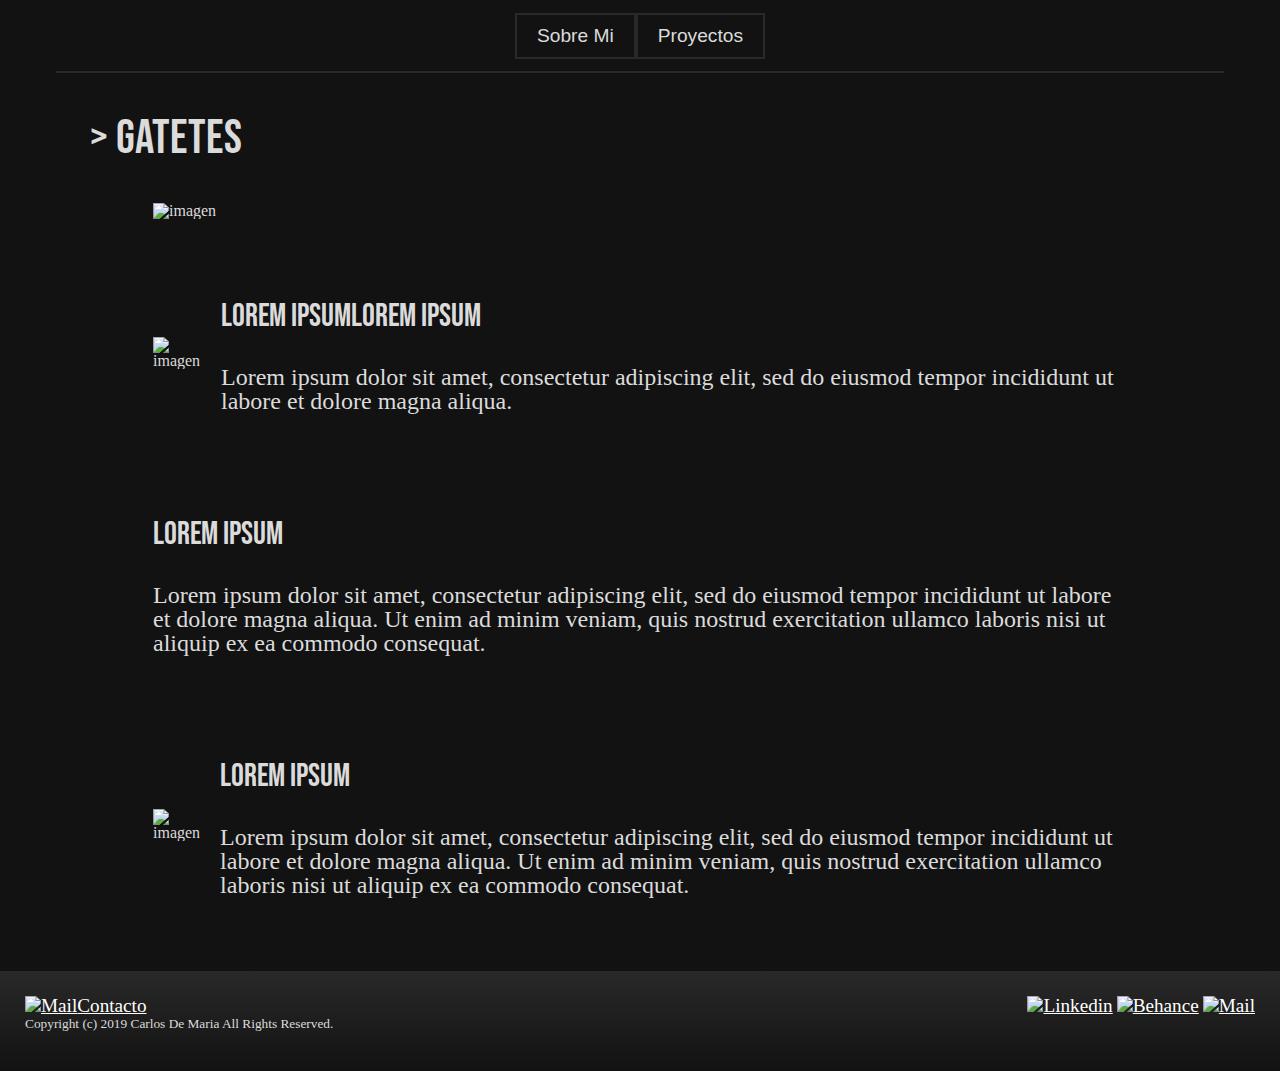
==== proyecto1_detalle.html @ 0931c713 "Subiendo proyecto" ====
<!DOCTYPE html>
<html lang="es">

<head>
  <meta charset="UTF-8">
  <title>Portfolio CDM</title>
  <link rel="stylesheet" href="reset.css" />
  <link rel="stylesheet" href="style.css" />
  <link rel="stylesheet" media="(max-width: 1000px)" href="responsive.css" />
  <link rel="stylesheet" href="BebasNeue_Base64.css">
</head>

<body>
  <div id="mainGrid" class="grid">
    <header>
      <div id="img_grid">
        <a href="index.html"><img src="IMG/Profile2.png" width=150px alt="Profile Picture"></a>
        <a href="#"><img src="IMG/linkedin.png" width=40px alt="Linkedin"></a>
        <a href="#"><img src="IMG/behance.png" width=40px alt="Behance"></a>
        <a href="mailto:carlosdemaria80@gmail.com"><img src="IMG/mail.png" width=40px alt="Mail"></a>
      </div>
      <div>
        <h1>Carlos De María</h1>
        <p>
          Caballero de la orden de la langosta.
          <br>
          Estudiante de Game Design.
          <br>
          Youtuber.
          <br>
          Gamer.
        </p>
      </div>
    </header>

    <nav>
      <a href="index.html">
        <button class="button_nav" type="button" name="SobreMi">
          Sobre Mi
        </button>
      </a>
      <a href="proyectos.html">
        <button class="button_nav" type="button" name="Proyectos">
          Proyectos
        </button>
      </a>
    </nav>

    <span>
      <hr></hr>
    </span>

    <main>
      <h2>Gatetes</h2>
      <div id="detalle" class="flex_column">
        <img src="http://lorempixel.com/1000/350/cats" alt="imagen">
        <article class="flex">
          <img src="http://lorempixel.com/500/300/cats" alt="imagen">
          <span>
            <h3>Lorem ipsumLorem ipsum</h3>
            <p>
              Lorem ipsum dolor sit amet, consectetur adipiscing elit,
              sed do eiusmod tempor incididunt ut labore et dolore magna aliqua.
            </p>
          </span>
        </article>
        <article>
          <h3>Lorem ipsum</h3>
          <p>
            Lorem ipsum dolor sit amet, consectetur adipiscing elit,
            sed do eiusmod tempor incididunt ut labore et dolore magna
            aliqua. Ut enim ad minim veniam, quis nostrud exercitation
            ullamco laboris nisi ut aliquip ex ea commodo consequat.
          </p>
        </article>
        <article class="flex">
          <img src="http://lorempixel.com/500/200/cats" alt="imagen">
          <span>
            <h3>Lorem ipsum</h3>
            <p>
              Lorem ipsum dolor sit amet, consectetur adipiscing elit,
              sed do eiusmod tempor incididunt ut labore et dolore magna
              aliqua. Ut enim ad minim veniam, quis nostrud exercitation
              ullamco laboris nisi ut aliquip ex ea commodo consequat.
            </p>
          </span>
        </article>
      </div>
    </main>
    <footer>
      <div class="flex">
        <a href="mailto:carlosdemaria80@gmail.com"><img src="IMG/mail_simple.png" width=25px alt="Mail">Contacto</a>
        <span>
          <a href="#"><img src="IMG/linkedin.png" width=40px alt="Linkedin"></a>
          <a href="#"><img src="IMG/behance.png" width=40px alt="Behance"></a>
          <a href="mailto:carlosdemaria80@gmail.com"><img src="IMG/mail.png" width=40px alt="Mail"></a>
        </span>
      </div>
      <small>Copyright (c) 2019 Carlos De Maria All Rights Reserved.</small>
    </footer>
  </div>
  <script src="script.js"></script>
</body>

</html>
---- style.css ----
body {
  background-color: #121212;
  color: #dbdbdb;
  font-family: calibri;
  margin: 0;
  overflow-x: hidden; /*evitar barra de scroll horizontal debido a las animaciones*/
}

main{
  margin: 0 5vw 0 5vw; /*90% contenido*/
}

main .flex_column{
  margin: 0 5vw 0 5vw; /*80% contenido*/
}

main h2::before{ /*antes de cada h2 dentro de main*/
  content: "> ";
}

h1{
  font-size: 4rem;
  font-family: Bebas Neue;
  font-weight: normal;
}

h2{
  font-size: 3rem;
  font-family: Bebas Neue;
  font-weight: normal;
}

h3{
  font-size: 2rem;
  font-family: Bebas Neue;
  font-weight: normal;
}

p{
  font-size: 1.5rem;
}

hr { /*linea horizontal*/
  width: 95%;
  height: 2px;
  margin: auto;
  background-color: #292929;
  border: 0;
}


/*FOOTER*/

footer{
  background:-webkit-linear-gradient(to bottom, #292929, #121212);
  background:linear-gradient(to bottom, #292929, #121212);
}

footer .flex{
  justify-content: space-between;
}

footer a{
  color: white;
  font-size: 1.2rem;
}


/*HEADER*/

header{
  display:flex;
  justify-content: center;
  align-items: center;
  background:-webkit-linear-gradient(to bottom, #121212, #292929);
  background:linear-gradient(to bottom, #121212, #292929);
}

header div:last-child{
  margin-left: 35px;
}

header h1{
  margin: 0;
}

header p{
  margin: 0 0 0 20px; /*margen izquierda*/
  font-size: 1.2rem;
}

#img_grid{
  display: grid;
  height: 150px;
  grid-template-columns: auto 1fr;
  grid-template-rows: auto auto auto;
  grid-gap: 10px;
  align-items: center;
}

#img_grid a:first-child{
  grid-column-start: 2;
  grid-row-start: 1;
  grid-row-end: 4;
}


/*GRID ESTRUCTURA*/

.grid{
  display: grid;
  width: 100%;
  height: 100%;
  grid-template-columns: 1fr;
  grid-template-rows: 250px 70px 4px 1fr 100px;
}

.grid_noHeader{
  display: grid;
  width: 100%;
  height: 100%;
  grid-template-columns: 1fr;
  grid-template-rows: 1px 70px 4px 1fr 100px;
}

#mainGrid > *{ /*solo a los hijos directos*/
  padding: 0 25px 0 25px;
}

#mainGrid nav{
  display: flex;
  justify-content: center;
  align-items: center;
  background-image:url(IMG/background_tile.png);
  background-repeat:repeat;
}

#mainGrid footer{
  padding-top: 25px;
}


/*FLEX*/

.flex{
  display: flex;
}

.flex_column{
  display: flex;
  flex-direction: column;
}


/*SOBRE MI*/

#sobre_mi .flex{
  margin-bottom: 50px;
  align-items: center;
}

#sobre_mi img{
  margin-right: 50px;
}

#sobre_mi article:nth-child(2n+1) img{
  float: right;
  margin-left: 50px;
  margin-right: 0; /*quitar el puesto anteriormente*/
}

#sobre_mi p{
  font-size: 2rem;
  flex-grow: 1;
  align-self: center; /*centrar vertical*/
  text-align: center; /*texto centrado*/
}


/*PROYECTOS*/

#proyectos article{
  background-color: #292929;
  margin-bottom: 50px;
  position: relative;
  left: 500px;
  opacity: 0;
}

#proyectos a{ /*ocupar todo el area del article*/
  position: absolute;
  width: 100%;
  height: 100%;
}

#proyectos a:hover{
  opacity: 0.1;
  background-color: blue;
}

#proyectos img{
  align-self: center; /*evitar stretch*/
}

#proyectos .flex div{
  min-width: 300px;
}

#proyectos h3{
  margin: 20px;
}

#proyectos p{
  margin: 20px;
}

/*DETALLE*/

#detalle > *{
  margin-bottom: 50px;
}

#detalle img{
  float: left;
  margin-right: 20px;
  align-self: center; /*evitar stretch*/
}

#detalle > img{ /*la primera imagen, hija directa del flex*/
  width: 100%;
  margin: 0 0 50px 0;
  float: none;
}

#detalle p{
  min-width: 300px;
}


/*BOTONES*/

.button_nav{
  background-color: Transparent;
  border: 2px solid #292929;
  font-size: 1.2rem;
  color: #dbdbdb;
  padding: 10px 20px;
  transition-duration: 0.4s;
}

.button_selected{
  background-color: #292929;
}

.button_nav:hover{
  border: 2px solid #2f3b78;
}


/*ANIMACIONES*/

@keyframes entrar_fade {
  from {opacity: 0;}
  to {opacity: 1;}
}

.entrada_fade{
  animation: entrar_fade 1.5s;
  animation-delay: 0.5s;
  animation-fill-mode: backwards;
}

@keyframes entrar_derecha {
  0% {opacity: 0; left: 500px;}
  80% {opacity: 0.25; left: 0px;}
  100% {opacity: 1; left: 0px;}
}

.entrada_derecha{
  animation: entrar_derecha 1s;
  animation-fill-mode: forwards;
}

.oculto{
  opacity: 0;
}
---- responsive.css ----
header{
  flex-direction: column;
}

header p{
  text-align: center;
  margin: auto;
}

header div:last-child{
  margin-left: 0;
  margin-top: 10px;
}

.grid{
  grid-template-columns: minmax(0, 1fr);
  grid-template-rows: 385px 70px 4px 1fr 100px;
}


#img_grid{
  display: grid;
  height: 190px;
  grid-template-columns: 1fr 1fr 1fr;
  grid-template-rows: 1fr 1fr;
  grid-gap: 10px;
  justify-items: center;
}

#img_grid img:first-child{
  grid-column-start: span 3;
}



#sobre_mi article{
  flex-direction: column;
}

#sobre_mi article img{
  margin: auto;
}

#sobre_mi article:nth-child(2n+1) img{ /*necesario porque el anterior no sobreescribia el de style.css*/
  margin: auto;
}



#proyectos .flex{
  flex-wrap: wrap;
}

#proyectos img{
  width: 100%;
}



#detalle .flex{
  flex-wrap: wrap;
}

#detalle article img{
  float: none;
  margin: auto;
  width: 80%;
}
---- BebasNeue_Base64.css ----
@font-face {
    font-family: 'Bebas Neue';
    src: url([data-uri]) format('truetype');
    font-weight: normal;
    font-style: normal;
}
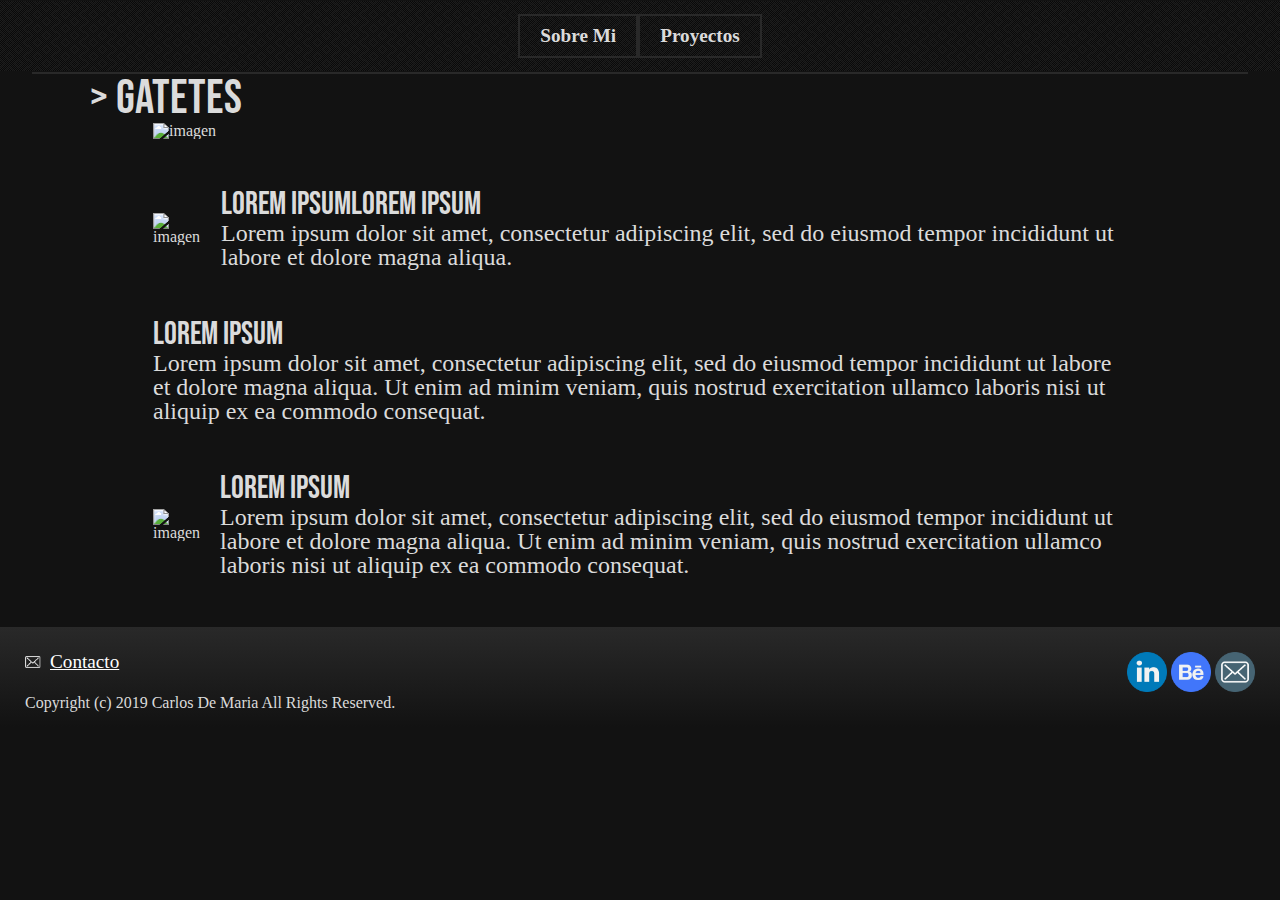
==== commit 3ad7cf28: "correcciones w3c" ====
--- a/proyecto1_detalle.html
+++ b/proyecto1_detalle.html
@@ -14,10 +14,10 @@
   <div id="mainGrid" class="grid">
     <header>
       <div id="img_grid">
-        <a href="index.html"><img src="IMG/Profile2.png" width=150px alt="Profile Picture"></a>
-        <a href="#"><img src="IMG/linkedin.png" width=40px alt="Linkedin"></a>
-        <a href="#"><img src="IMG/behance.png" width=40px alt="Behance"></a>
-        <a href="mailto:carlosdemaria80@gmail.com"><img src="IMG/mail.png" width=40px alt="Mail"></a>
+        <a href="index.html"><img src="IMG/Profile2.png" width="150" alt="Profile Picture"></a>
+        <a href="#"><img src="IMG/linkedin.png" width="40" alt="Linkedin"></a>
+        <a href="#"><img src="IMG/behance.png" width="40" alt="Behance"></a>
+        <a href="mailto:carlosdemaria80@gmail.com"><img src="IMG/mail.png" width="40" alt="Mail"></a>
       </div>
       <div>
         <h1>Carlos De María</h1>
@@ -34,21 +34,11 @@
     </header>
 
     <nav>
-      <a href="index.html">
-        <button class="button_nav" type="button" name="SobreMi">
-          Sobre Mi
-        </button>
-      </a>
-      <a href="proyectos.html">
-        <button class="button_nav" type="button" name="Proyectos">
-          Proyectos
-        </button>
-      </a>
+      <a href="index.html" class="button_nav">Sobre Mi</a>
+      <a href="proyectos.html" class="button_nav">Proyectos</a>
     </nav>
 
-    <span>
-      <hr></hr>
-    </span>
+    <hr>
 
     <main>
       <h2>Gatetes</h2>
@@ -56,13 +46,13 @@
         <img src="http://lorempixel.com/1000/350/cats" alt="imagen">
         <article class="flex">
           <img src="http://lorempixel.com/500/300/cats" alt="imagen">
-          <span>
+          <div>
             <h3>Lorem ipsumLorem ipsum</h3>
             <p>
               Lorem ipsum dolor sit amet, consectetur adipiscing elit,
               sed do eiusmod tempor incididunt ut labore et dolore magna aliqua.
             </p>
-          </span>
+          </div>
         </article>
         <article>
           <h3>Lorem ipsum</h3>
@@ -75,7 +65,7 @@
         </article>
         <article class="flex">
           <img src="http://lorempixel.com/500/200/cats" alt="imagen">
-          <span>
+          <div>
             <h3>Lorem ipsum</h3>
             <p>
               Lorem ipsum dolor sit amet, consectetur adipiscing elit,
@@ -83,17 +73,17 @@
               aliqua. Ut enim ad minim veniam, quis nostrud exercitation
               ullamco laboris nisi ut aliquip ex ea commodo consequat.
             </p>
-          </span>
+          </div>
         </article>
       </div>
     </main>
     <footer>
       <div class="flex">
-        <a href="mailto:carlosdemaria80@gmail.com"><img src="IMG/mail_simple.png" width=25px alt="Mail">Contacto</a>
+        <a href="mailto:carlosdemaria80@gmail.com"><img src="IMG/mail_simple.png" width="25" alt="Mail">Contacto</a>
         <span>
-          <a href="#"><img src="IMG/linkedin.png" width=40px alt="Linkedin"></a>
-          <a href="#"><img src="IMG/behance.png" width=40px alt="Behance"></a>
-          <a href="mailto:carlosdemaria80@gmail.com"><img src="IMG/mail.png" width=40px alt="Mail"></a>
+          <a href="#"><img src="IMG/linkedin.png" width="40" alt="Linkedin"></a>
+          <a href="#"><img src="IMG/behance.png" width="40" alt="Behance"></a>
+          <a href="mailto:carlosdemaria80@gmail.com"><img src="IMG/mail.png" width="40" alt="Mail"></a>
         </span>
       </div>
       <small>Copyright (c) 2019 Carlos De Maria All Rights Reserved.</small>
--- a/style.css
+++ b/style.css
@@ -163,7 +163,7 @@
   margin-right: 50px;
 }
 
-#sobre_mi article:nth-child(2n+1) img{
+#sobre_mi div div:nth-child(2n+1) img{
   float: right;
   margin-left: 50px;
   margin-right: 0; /*quitar el puesto anteriormente*/
@@ -243,6 +243,8 @@
   background-color: Transparent;
   border: 2px solid #292929;
   font-size: 1.2rem;
+  text-decoration: none;
+  font-weight: bold;
   color: #dbdbdb;
   padding: 10px 20px;
   transition-duration: 0.4s;
@@ -265,8 +267,8 @@
 }
 
 .entrada_fade{
-  animation: entrar_fade 1.5s;
-  animation-delay: 0.5s;
+  animation: entrar_fade 1s;
+  animation-delay: 0.25s;
   animation-fill-mode: backwards;
 }
 
--- a/responsive.css
+++ b/responsive.css
@@ -27,21 +27,21 @@
   justify-items: center;
 }
 
-#img_grid img:first-child{
+#img_grid a:first-child{
   grid-column-start: span 3;
 }
 
 
 
-#sobre_mi article{
+#sobre_mi .flex{
   flex-direction: column;
 }
 
-#sobre_mi article img{
+#sobre_mi .flex img{
   margin: auto;
 }
 
-#sobre_mi article:nth-child(2n+1) img{ /*necesario porque el anterior no sobreescribia el de style.css*/
+#sobre_mi .flex:nth-child(2n+1) img{ /*necesario porque el anterior no sobreescribia el de style.css*/
   margin: auto;
 }
 
